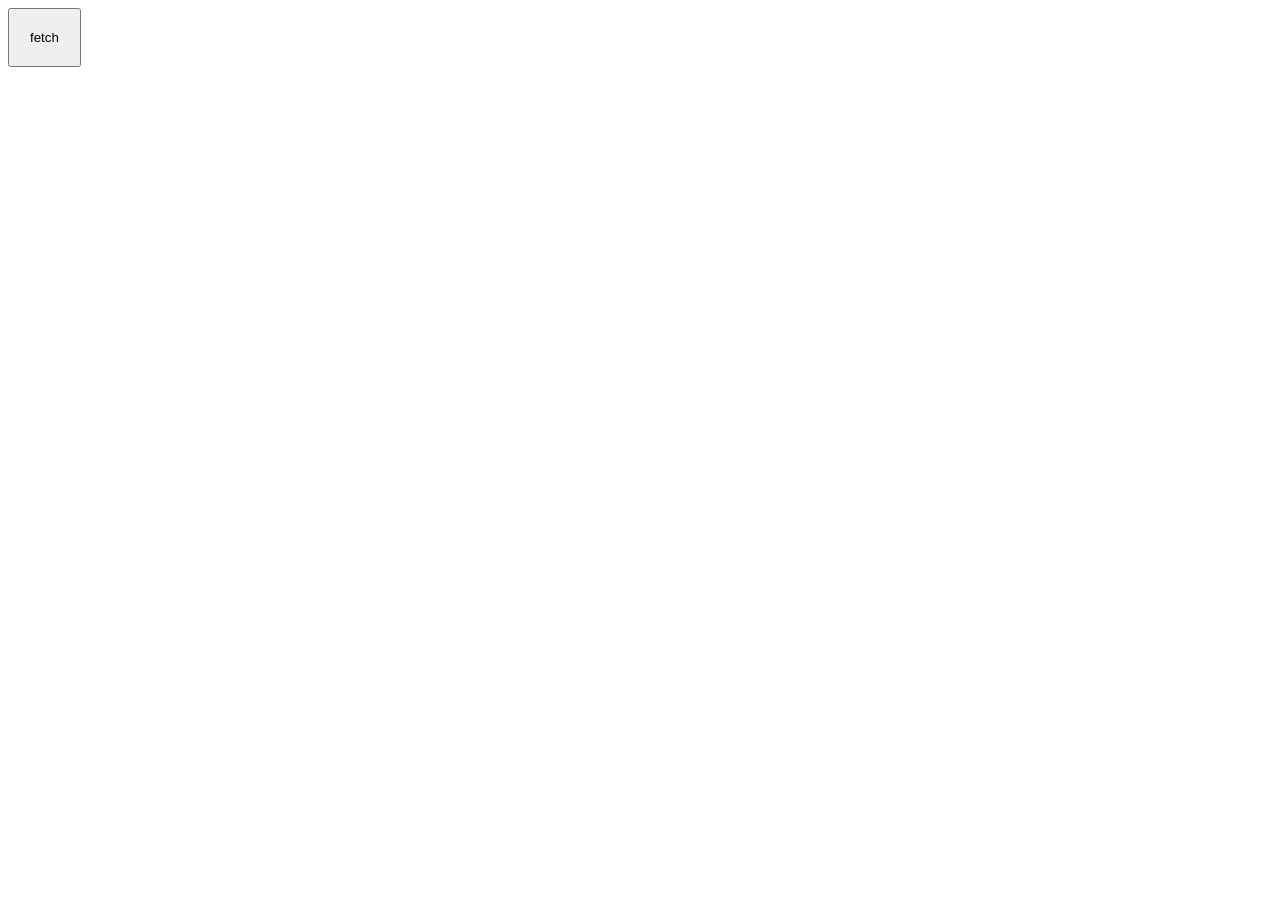
==== JavaScript Fetch API/index.html @ d7b5f94b "API" ====
<!DOCTYPE html>
<html lang="en">

<head>
    <meta charset="UTF-8">
    <meta name="viewport" content="width=device-width, initial-scale=1.0">
    <title>JavaScript Fetch API</title>
    <link rel="stylesheet" href="style.css">
</head>

<body>
    <input type="button" value="fetch" id="btn1">
    
    <script>
        document.getElementById("btn1").addEventListener("click", function () {
            getData();
        });
        async function getData() {
            let url = "https://reanweb.com/api/teaching/get-menu.php";
            const rp=await fetch(url);
            const rs=await rp.json();
            console.log(rs);
        }
    </script>
</body>
</html>
---- JavaScript Fetch API/style.css ----
input{
    padding: 20px;
}
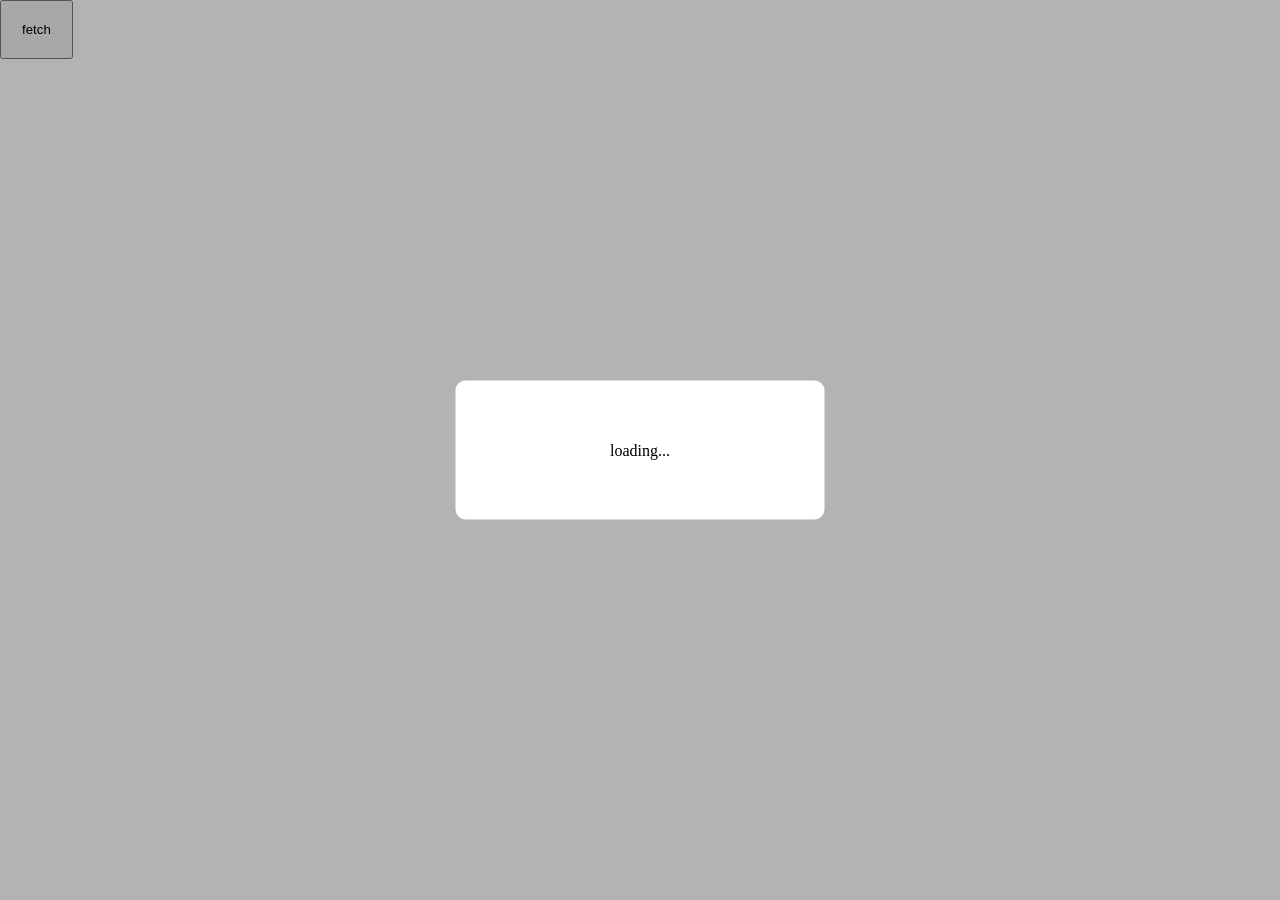
==== commit 634db8f6: "popup during loading API" ====
--- a/JavaScript Fetch API/index.html
+++ b/JavaScript Fetch API/index.html
@@ -6,21 +6,26 @@
     <meta name="viewport" content="width=device-width, initial-scale=1.0">
     <title>JavaScript Fetch API</title>
     <link rel="stylesheet" href="style.css">
+    <link rel="preconnect" href="https://fonts.googleapis.com">
+    <link rel="preconnect" href="https://fonts.gstatic.com" crossorigin>
+    <link href="https://fonts.googleapis.com/css2?family=Angkor&display=swap" rel="stylesheet">
+
 </head>
 
 <body>
+    <div class="menu-bar">
+        <div class="menu">
+            <ul></ul>
+        </div>
+    </div>
+    <!-- <div class="popup">
+        <div class="loading">
+            loaing...
+        </div>
+    </div> -->
     <input type="button" value="fetch" id="btn1">
-    
-    <script>
-        document.getElementById("btn1").addEventListener("click", function () {
-            getData();
-        });
-        async function getData() {
-            let url = "https://reanweb.com/api/teaching/get-menu.php";
-            const rp=await fetch(url);
-            const rs=await rp.json();
-            console.log(rs);
-        }
-    </script>
+
+    <script src="script.js"></script>
 </body>
+
 </html>
--- a/JavaScript Fetch API/style.css
+++ b/JavaScript Fetch API/style.css
@@ -1,3 +1,58 @@
 input{
     padding: 20px;
+}
+*{
+    margin: 0;
+    padding: 0;
+    list-style-type: none;
+    box-sizing: border-box;
+}
+.menu-bar{
+    background: #2f3640;
+    width: 100%;
+    justify-content: center;
+    display: flex;
+}
+.menu{
+    width: 80%;
+}
+.menu ul{
+    display: flex;
+    justify-content: space-between;
+    align-items: center;
+} 
+.menu ul li a{
+    display: block;
+    padding: 20px;
+    color: #fff;
+    text-decoration: none;
+}
+
+.angkor-regular {
+  font-family: "Angkor", serif;
+  font-weight: 400;
+  font-style: normal;
+}
+
+.popup{
+    width: 100%;
+    height: 100%;
+    background: rgba(0,0,0,0.297);
+    position: fixed;
+    left: 0;
+    top: 0;
+    z-index: 999;
+}
+.loading{
+    width: 369px;
+    height: 139px;
+    background: white;
+    border-radius: 10px;
+    position: absolute;
+    top: 50%;
+    left: 50%;
+    transform: translate(-50%,-50%);
+    display: flex;
+    justify-content: center;
+    align-items: center;
 }
